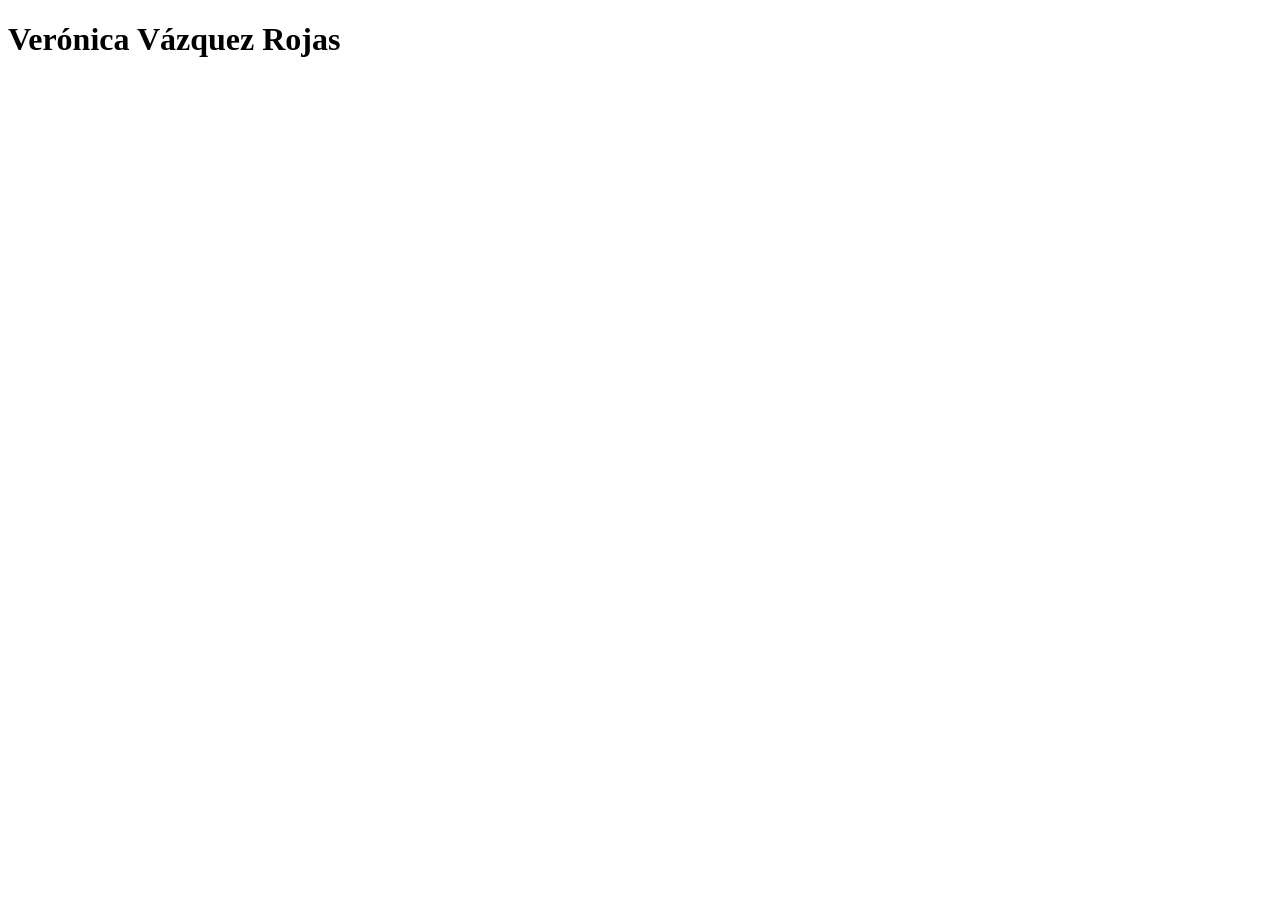
==== practicas/ejercicio2.html @ 1a1148a2 "feat: "Se crea html del ejercicio 2 y se añade foto para la bibliografia"" ====
<!DOCTYPE html>
<html lang="es">

<head>
    <meta charser="UTF-8">
    <meta name="viewport" content="width=device-width, initial-scale=1.0">
    <title>Acerca de mí</title>
</head>

<body>
    <h1>Verónica Vázquez Rojas</h1>
    <!-- colocar foto -->
    <img src="" alt="">
    <!-- biografía en un parrafo -->
    <!-- Hobbies, poner encabezado y colocarlos en una lista ordenada -->
    <!-- sección de música, lista ordenada con cada elemento y su link de YT -->

</body>

</html>
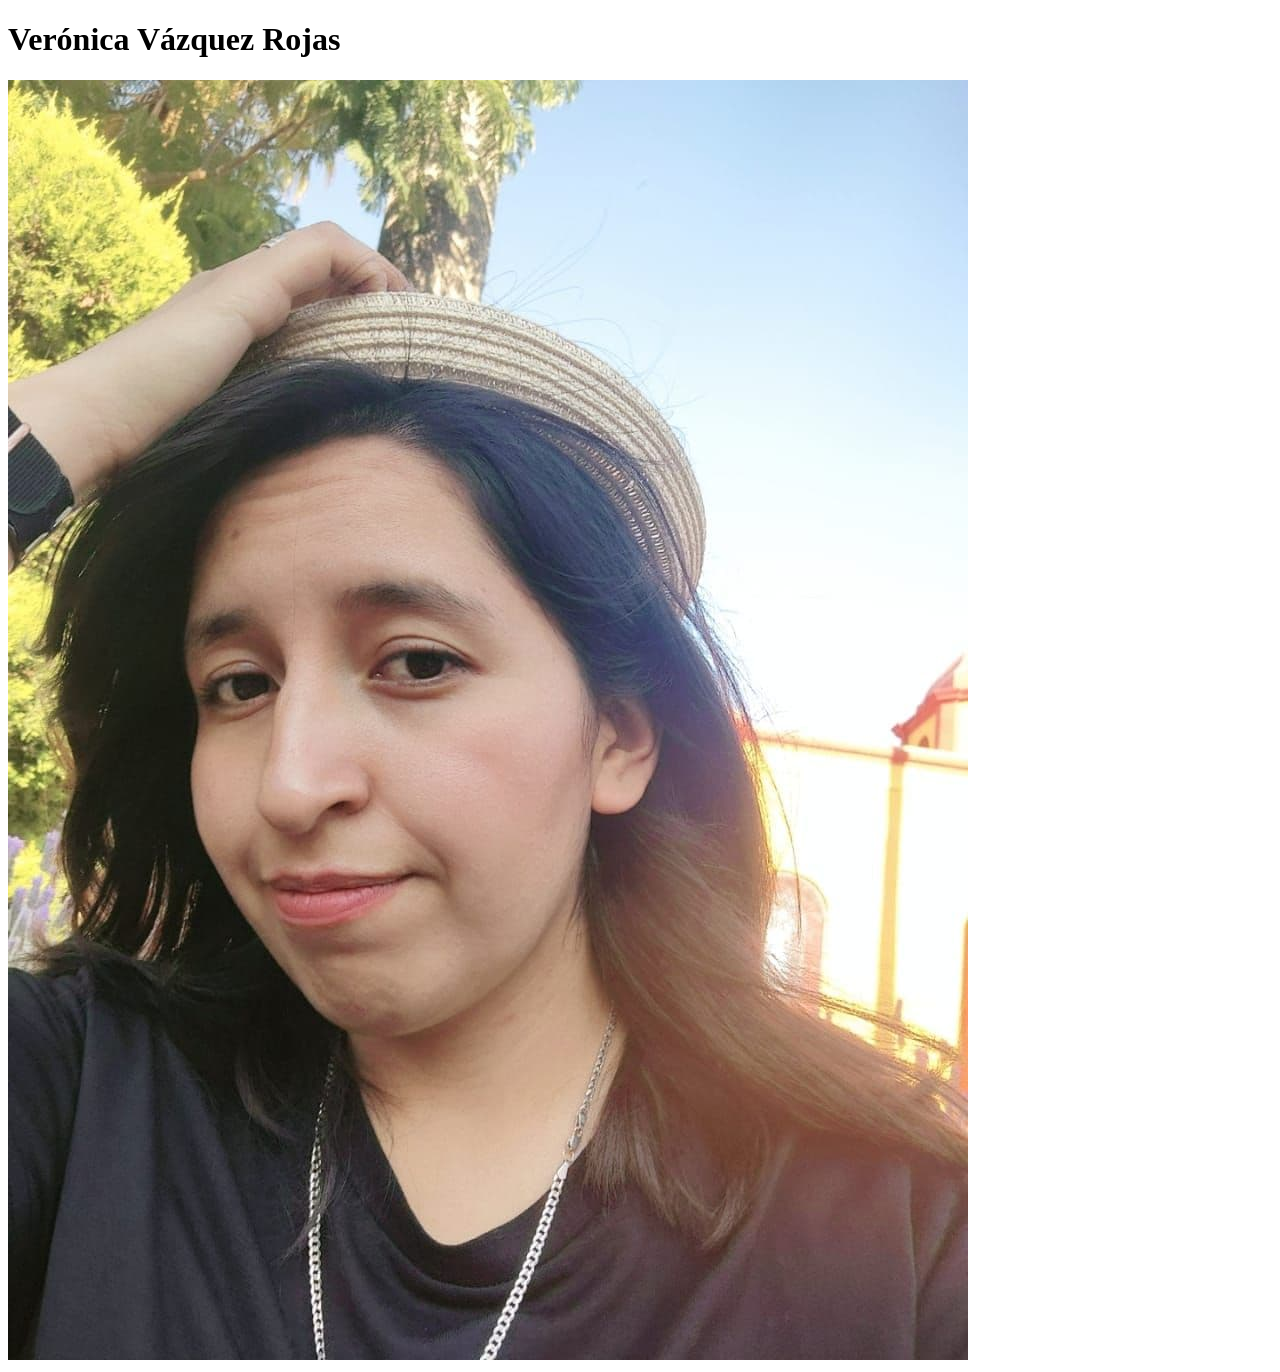
==== commit 6ea8c0c7: "feat: Se vincula foto al archivo ejercicio2.html" ====
--- a/practicas/ejercicio2.html
+++ b/practicas/ejercicio2.html
@@ -10,7 +10,7 @@
 <body>
     <h1>Verónica Vázquez Rojas</h1>
     <!-- colocar foto -->
-    <img src="" alt="">
+    <img src="../img/photo_2021-10-13_20-37-02.jpg" alt="Soy Vero Vazquez y me tome una selfie con un sombrero">
     <!-- biografía en un parrafo -->
     <!-- Hobbies, poner encabezado y colocarlos en una lista ordenada -->
     <!-- sección de música, lista ordenada con cada elemento y su link de YT -->
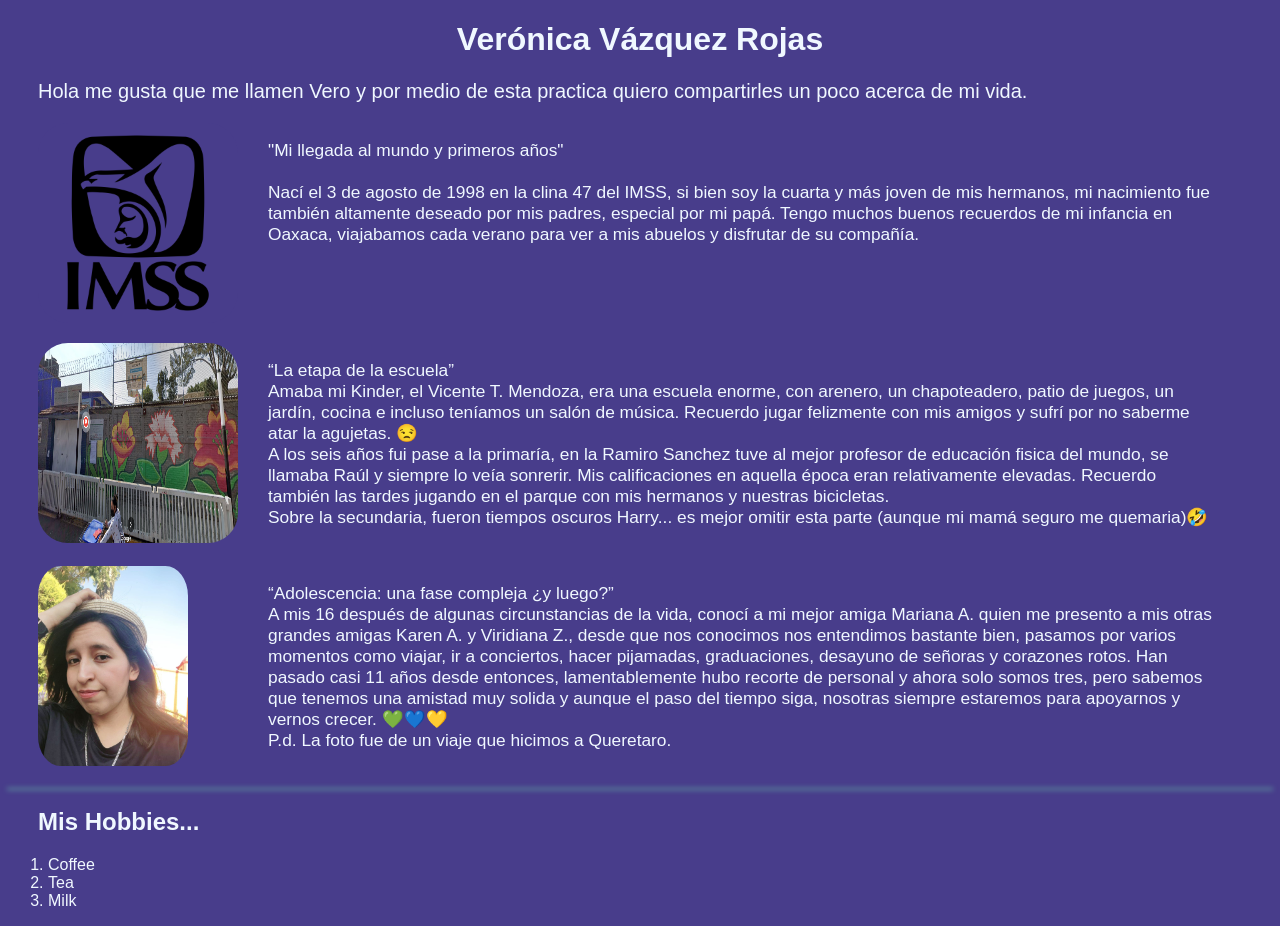
==== commit f1c1e48b: "feat: se agrega img del logo del IMSS" ====
--- a/practicas/ejercicio2.html
+++ b/practicas/ejercicio2.html
@@ -4,14 +4,64 @@
 <head>
     <meta charser="UTF-8">
     <meta name="viewport" content="width=device-width, initial-scale=1.0">
+    <link rel="stylesheet" href="../styles/style-ejercicio2.css">
     <title>Acerca de mí</title>
 </head>
 
 <body>
     <h1>Verónica Vázquez Rojas</h1>
-    <!-- colocar foto -->
-    <img src="../img/photo_2021-10-13_20-37-02.jpg" alt="Soy Vero Vazquez y me tome una selfie con un sombrero">
-    <!-- biografía en un parrafo -->
+
+    <p>
+        Hola me gusta que me llamen Vero y por medio de esta practica quiero compartirles un poco acerca de mi vida.
+    </p>
+
+    <div>
+        <img src="../img/imss-logo.png" alt="Logo del IMSS">
+        <p class="p-autobiografia">
+            "Mi llegada al mundo y primeros años"<br><br> Nací el 3 de agosto de 1998 en la clina 47 del IMSS, si bien
+            soy
+            la cuarta y más joven de mis hermanos, mi nacimiento fue también altamente deseado por mis padres, especial
+            por mi papá. Tengo muchos buenos recuerdos de mi infancia en Oaxaca, viajabamos cada verano para ver a mis
+            abuelos y disfrutar de su compañía.
+        </p>
+    </div>
+
+    <div>
+        <img src="../img/Primaria.png" alt="Profesor Ramiro Sánchez López - Escuela Primaria General">
+        <p class="p-autobiografia">
+            “La etapa de la escuela” <br> Amaba mi Kinder, el Vicente T. Mendoza, era una escuela enorme, con
+            arenero, un chapoteadero, patio de juegos, un jardín, cocina e incluso teníamos un salón de música. Recuerdo
+            jugar felizmente con mis amigos y sufrí por no saberme atar la agujetas. 😒 <br>
+            A los seis años fui pase a la primaría, en la Ramiro Sanchez tuve al mejor profesor de educación fisica del
+            mundo, se llamaba Raúl y siempre lo veía sonrerir. Mis calificaciones en aquella época eran relativamente
+            elevadas. Recuerdo también las tardes jugando en el parque con mis hermanos y nuestras bicicletas. <br>
+            Sobre la secundaria, fueron tiempos oscuros Harry... es mejor omitir esta parte (aunque mi mamá seguro me
+            quemaria)🤣
+        </p>
+    </div>
+
+    <div>
+        <img id="mi-foto" src="../img/photo_2021-10-13_20-37-02.jpg"
+            alt="Soy Vero Vazquez y me tome una selfie con un sombrero">
+        <p class="p-autobiografia">
+            “Adolescencia: una fase compleja ¿y luego?” <br> A mis 16 después de algunas circunstancias de la vida,
+            conocí a mi mejor amiga Mariana A. quien me presento a mis otras grandes amigas Karen A. y Viridiana Z.,
+            desde que nos conocimos nos entendimos bastante bien, pasamos por varios momentos como viajar, ir a
+            conciertos, hacer pijamadas, graduaciones, desayuno de señoras y corazones rotos. Han pasado casi 11 años
+            desde entonces, lamentablemente hubo recorte de personal y ahora solo somos tres, pero sabemos que tenemos
+            una amistad muy solida y aunque el paso del tiempo siga, nosotras siempre estaremos para apoyarnos y vernos
+            crecer. 💚💙💛 <br> P.d. La foto fue de un viaje que hicimos a Queretaro.
+        </p>
+    </div>
+    <hr>
+
+    <h2>Mis Hobbies...</h2>
+    <ol type="1">
+        <li>Coffee</li>
+        <li>Tea</li>
+        <li>Milk</li>
+    </ol>
+
     <!-- Hobbies, poner encabezado y colocarlos en una lista ordenada -->
     <!-- sección de música, lista ordenada con cada elemento y su link de YT -->
 
--- a/styles/style-ejercicio2.css
+++ b/styles/style-ejercicio2.css
@@ -0,0 +1,56 @@
+* {
+    background-color: darkslateblue;
+    font-family: 'Lucida Sans', 'Lucida Sans Regular', 'Lucida Grande', 'Lucida Sans Unicode', Geneva, Verdana, sans-serif;
+    color: aliceblue;
+}
+
+h1 {
+    text-align: center;
+}
+
+h2 {
+    margin-left: 30px;
+}
+
+img {
+    margin-left: 30px;
+    height: 200px;
+    width: 200px;
+    border-radius: 15%;
+    justify-self: center;
+}
+
+#mi-foto {
+    margin-left: 30px;
+    margin-right: 50px;
+    height: 200px;
+    width: 200px;
+    border-radius: 15%;
+    justify-self: center;
+}
+
+div {
+    display: flex;
+    margin-bottom: 20px;
+}
+
+p {
+    margin-left: 30px;
+    margin-right: 30px;
+    font-size: 15pt;
+}
+
+.p-autobiografia {
+    text-align: start;
+    margin-left: 30px;
+    margin-right: 60px;
+    font-size: 13pt;
+    display: inline-block;
+    vertical-align: top;
+}
+
+hr {
+    border: 0;
+    height: 0;
+    box-shadow: 0 1px 5px 1px cadetblue;
+}
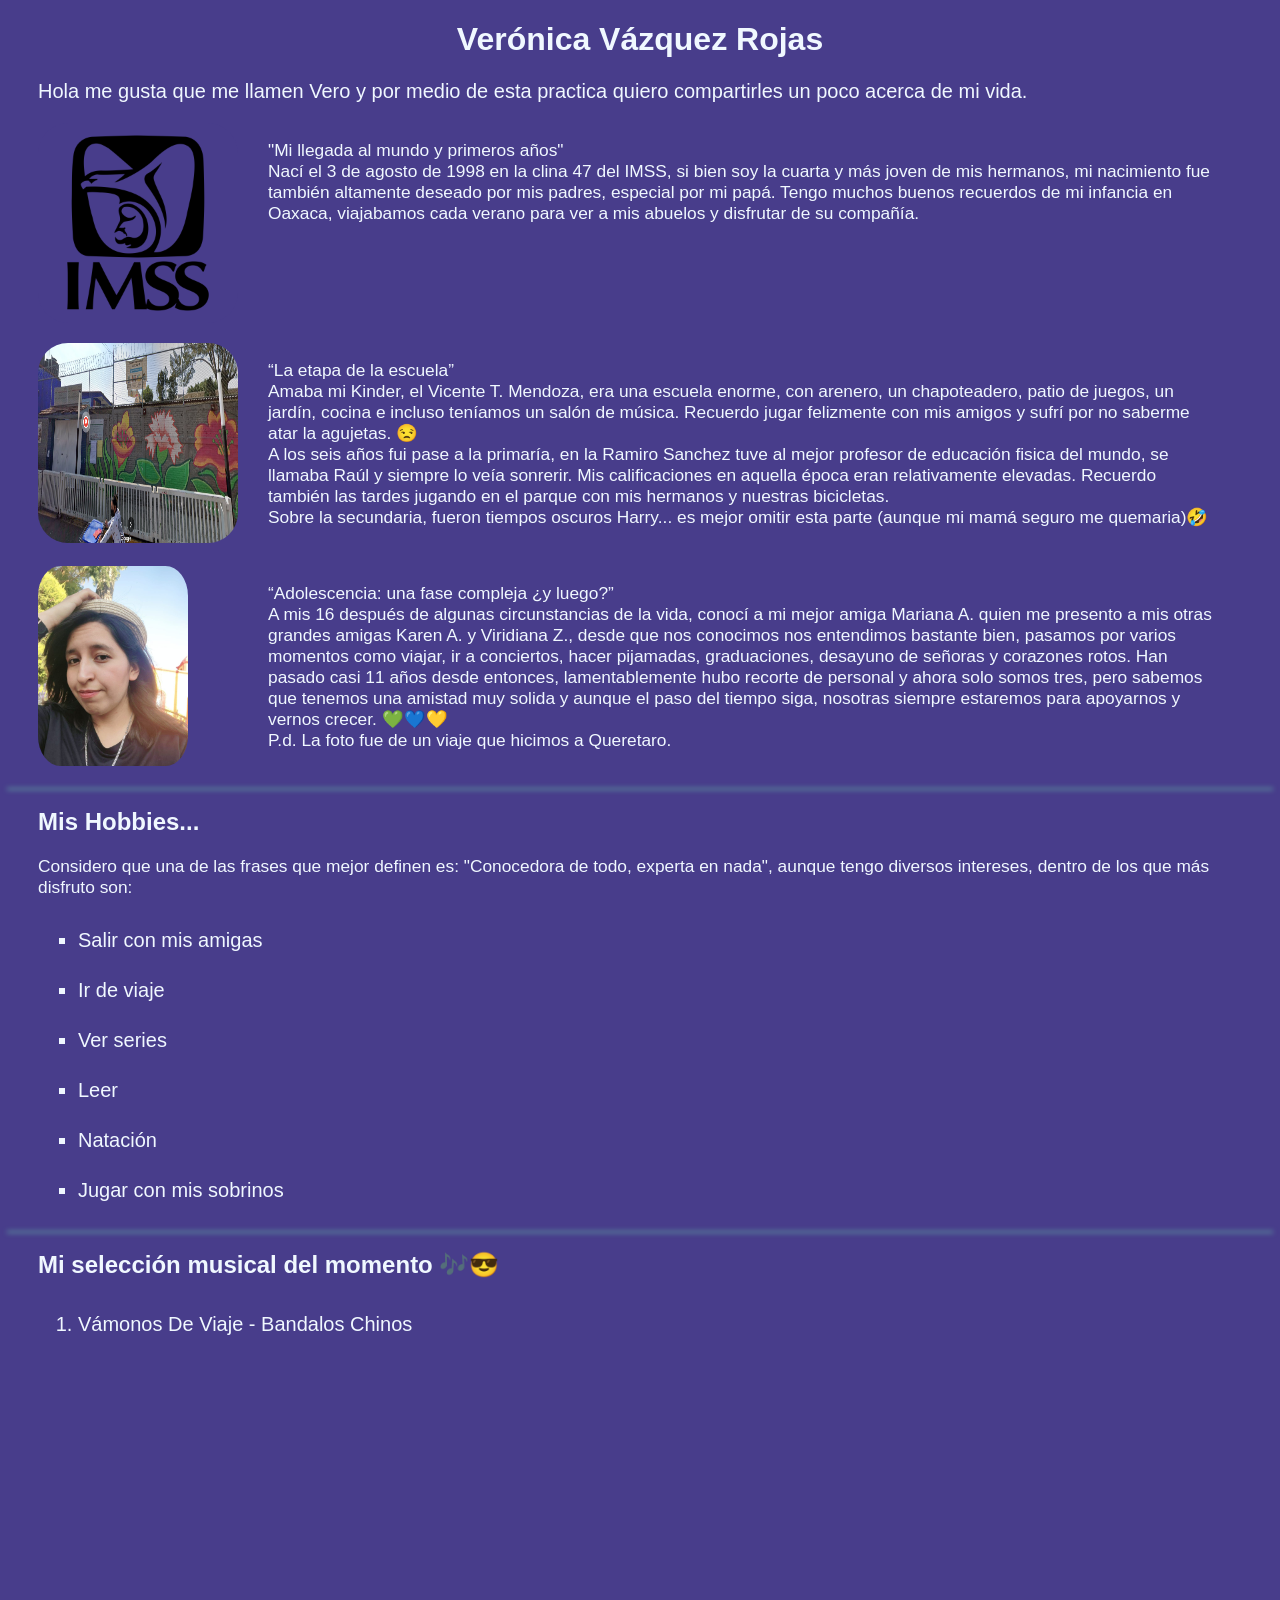
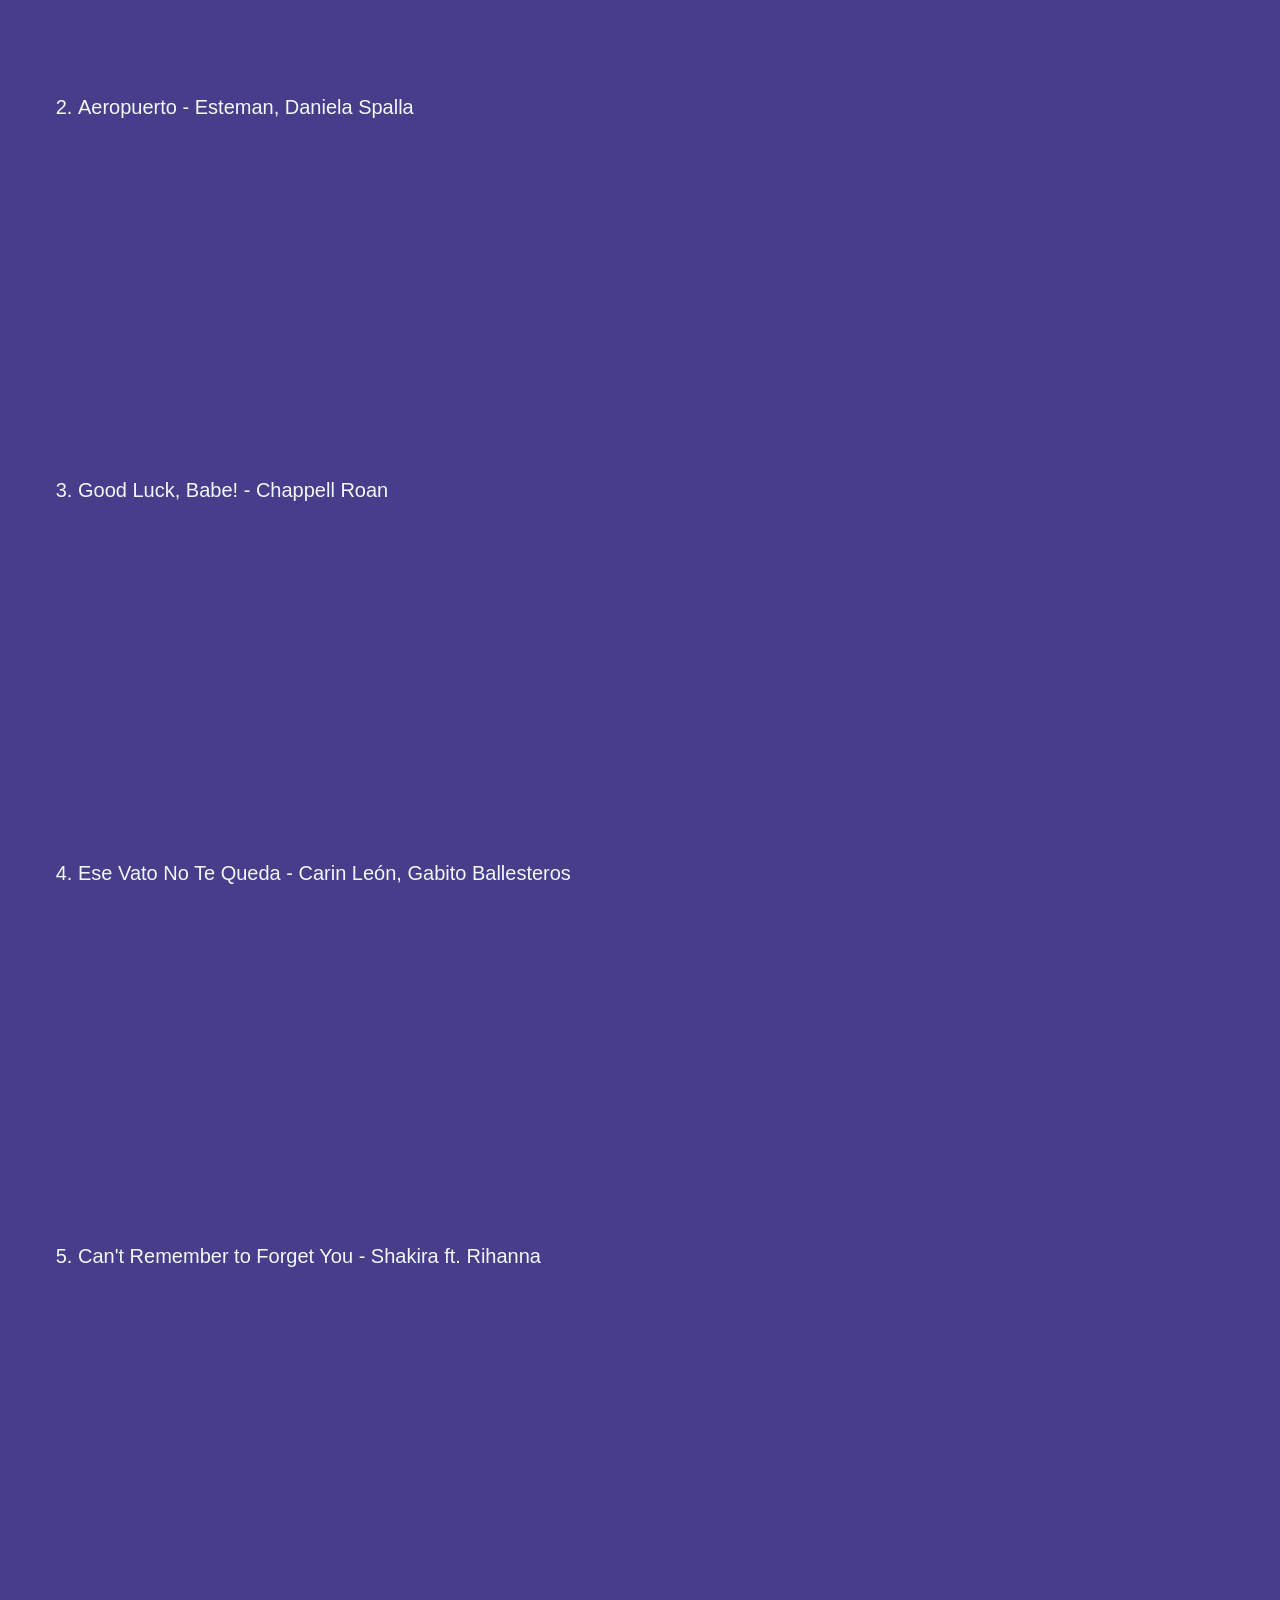
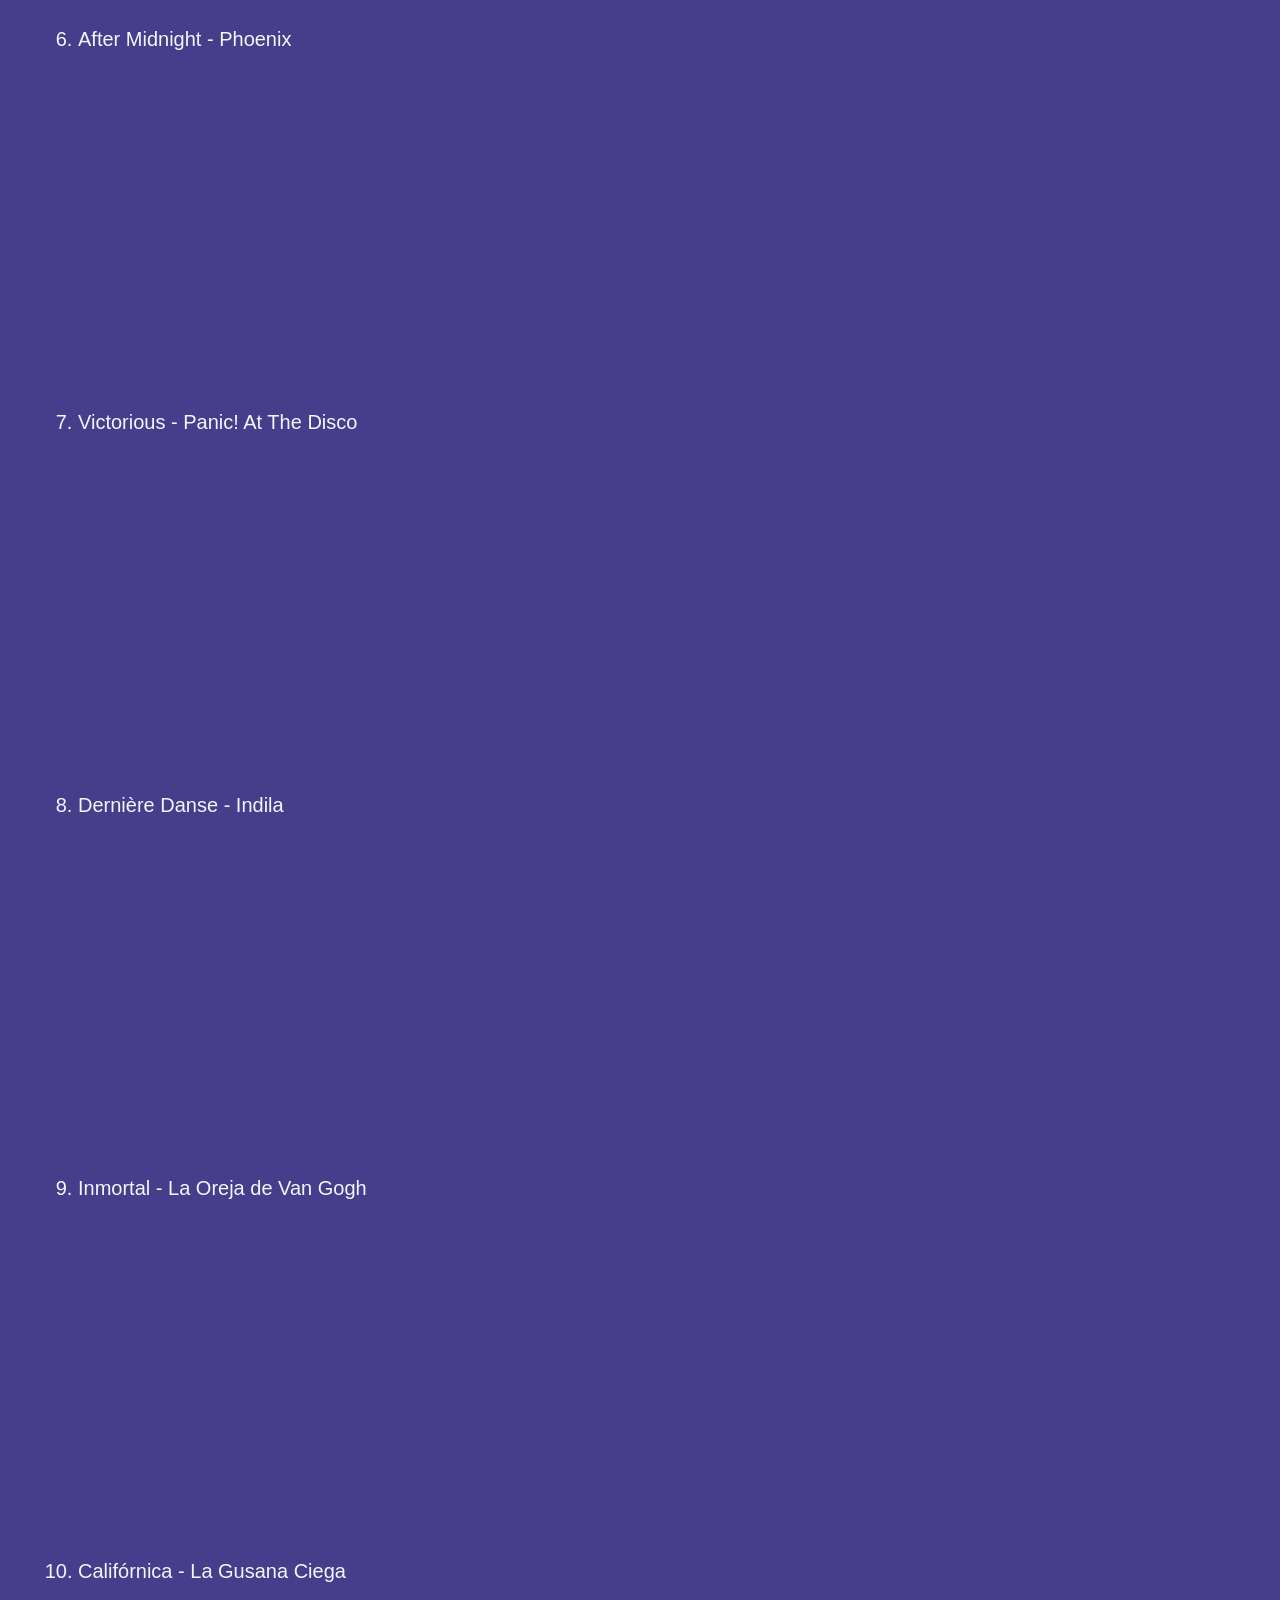
==== commit de41e8d5: "feat: se insertan listas de hobbies y top musical en ejercicio2.html, se añaden estilos para persona" ====
--- a/practicas/ejercicio2.html
+++ b/practicas/ejercicio2.html
@@ -18,7 +18,7 @@
     <div>
         <img src="../img/imss-logo.png" alt="Logo del IMSS">
         <p class="p-autobiografia">
-            "Mi llegada al mundo y primeros años"<br><br> Nací el 3 de agosto de 1998 en la clina 47 del IMSS, si bien
+            "Mi llegada al mundo y primeros años"<br> Nací el 3 de agosto de 1998 en la clina 47 del IMSS, si bien
             soy
             la cuarta y más joven de mis hermanos, mi nacimiento fue también altamente deseado por mis padres, especial
             por mi papá. Tengo muchos buenos recuerdos de mi infancia en Oaxaca, viajabamos cada verano para ver a mis
@@ -56,14 +56,72 @@
     <hr>
 
     <h2>Mis Hobbies...</h2>
+    <p class="p-hobbies">Considero que una de las frases que mejor definen es: "Conocedora de todo, experta en nada",
+        aunque tengo diversos intereses, dentro de los que más disfruto son:</p>
+
+    <ul>
+        <li>Salir con mis amigas</li>
+        <li>Ir de viaje</li>
+        <li>Ver series</li>
+        <li>Leer</li>
+        <li>Natación</li>
+        <li>Jugar con mis sobrinos</li>
+    </ul>
+    <hr>
+
+    <h2>Mi selección musical del momento 🎶😎</h2>
     <ol type="1">
-        <li>Coffee</li>
-        <li>Tea</li>
-        <li>Milk</li>
+        <li>
+            Vámonos De Viaje - Bandalos Chinos <br><iframe width="560" height="315"
+                src="https://www.youtube.com/embed/V5YlmuZjvws?si=9h4zR86OOIqmevh6" title="YouTube video player"
+                frameborder="0"
+                allow="accelerometer; autoplay; clipboard-write; encrypted-media; gyroscope; picture-in-picture; web-share"
+                referrerpolicy="strict-origin-when-cross-origin" allowfullscreen></iframe>
+        </li>
+        <li>
+            Aeropuerto - Esteman, Daniela Spalla <br><iframe width="560" height="315"
+                src="https://www.youtube.com/embed/Z2zcq4lOa0E?si=xMObXMQ1VMg17npb" title="YouTube video player"
+                frameborder="0"
+                allow="accelerometer; autoplay; clipboard-write; encrypted-media; gyroscope; picture-in-picture; web-share"
+                referrerpolicy="strict-origin-when-cross-origin" allowfullscreen></iframe>
+        </li>
+        <li>
+            Good Luck, Babe! - Chappell Roan<br><iframe width="560" height="315"
+                src="https://www.youtube.com/embed/xcVwbhooTm0?si=jd5M8_LwoUfyG8vn" title="YouTube video player"
+                frameborder="0"
+                allow="accelerometer; autoplay; clipboard-write; encrypted-media; gyroscope; picture-in-picture; web-share"
+                referrerpolicy="strict-origin-when-cross-origin" allowfullscreen></iframe>
+        </li>
+        <li>
+            Ese Vato No Te Queda - Carin León, Gabito Ballesteros <br><iframe width="560" height="315"
+                src="https://www.youtube.com/embed/asRRYzg27ZI?si=OPNGfuDIs72R3pSd" title="YouTube video player"
+                frameborder="0"
+                allow="accelerometer; autoplay; clipboard-write; encrypted-media; gyroscope; picture-in-picture; web-share"
+                referrerpolicy="strict-origin-when-cross-origin" allowfullscreen></iframe>
+        </li>
+        <li>
+            Can't Remember to Forget You - Shakira ft. Rihanna <br><iframe width="560" height="315"
+                src="https://www.youtube.com/embed/o3mP3mJDL2k?si=63ByIbZYqN85wuMr" title="YouTube video player"
+                frameborder="0"
+                allow="accelerometer; autoplay; clipboard-write; encrypted-media; gyroscope; picture-in-picture; web-share"
+                referrerpolicy="strict-origin-when-cross-origin" allowfullscreen></iframe>
+        </li>
+        <li>
+            After Midnight - Phoenix <br><iframe width="560" height="315" src="https://www.youtube.com/embed/kVsgdURODeg?si=372PGJ2fRS1XFCYV" title="YouTube video player" frameborder="0" allow="accelerometer; autoplay; clipboard-write; encrypted-media; gyroscope; picture-in-picture; web-share" referrerpolicy="strict-origin-when-cross-origin" allowfullscreen></iframe>
+        </li>
+        <li>
+            Victorious - Panic! At The Disco <br><iframe width="560" height="315" src="https://www.youtube.com/embed/AUChk0lxF44?si=4FDLHeN7aj8fd3Mw" title="YouTube video player" frameborder="0" allow="accelerometer; autoplay; clipboard-write; encrypted-media; gyroscope; picture-in-picture; web-share" referrerpolicy="strict-origin-when-cross-origin" allowfullscreen></iframe>
+        </li>
+        <li>
+            Dernière Danse - Indila <br><iframe width="560" height="315" src="https://www.youtube.com/embed/K5KAc5CoCuk?si=0EqttGvwfzQsDafx" title="YouTube video player" frameborder="0" allow="accelerometer; autoplay; clipboard-write; encrypted-media; gyroscope; picture-in-picture; web-share" referrerpolicy="strict-origin-when-cross-origin" allowfullscreen></iframe>
+        </li>
+        <li>
+            Inmortal - La Oreja de Van Gogh <br><iframe width="560" height="315" src="https://www.youtube.com/embed/7jRoZl2ONWM?si=YzuhPpebyQcoQwEl" title="YouTube video player" frameborder="0" allow="accelerometer; autoplay; clipboard-write; encrypted-media; gyroscope; picture-in-picture; web-share" referrerpolicy="strict-origin-when-cross-origin" allowfullscreen></iframe>
+        </li>
+        <li>
+            Califórnica - La Gusana Ciega <br><iframe width="560" height="315" src="https://www.youtube.com/embed/i2OOruTFi80?si=HPK3_F2VlwjP7TPZ" title="YouTube video player" frameborder="0" allow="accelerometer; autoplay; clipboard-write; encrypted-media; gyroscope; picture-in-picture; web-share" referrerpolicy="strict-origin-when-cross-origin" allowfullscreen></iframe>            
+        </li>
     </ol>
-
-    <!-- Hobbies, poner encabezado y colocarlos en una lista ordenada -->
-    <!-- sección de música, lista ordenada con cada elemento y su link de YT -->
 
 </body>
 
--- a/styles/style-ejercicio2.css
+++ b/styles/style-ejercicio2.css
@@ -49,8 +49,23 @@
     vertical-align: top;
 }
 
+.p-hobbies {
+    font-size: 13pt;
+}
+
 hr {
     border: 0;
     height: 0;
     box-shadow: 0 1px 5px 1px cadetblue;
+}
+
+ul{
+    list-style:square ;
+}
+
+li{
+    align-items: center;
+    font-size: 15pt;
+    margin-left: 30px;
+    line-height: 50px;
 }
